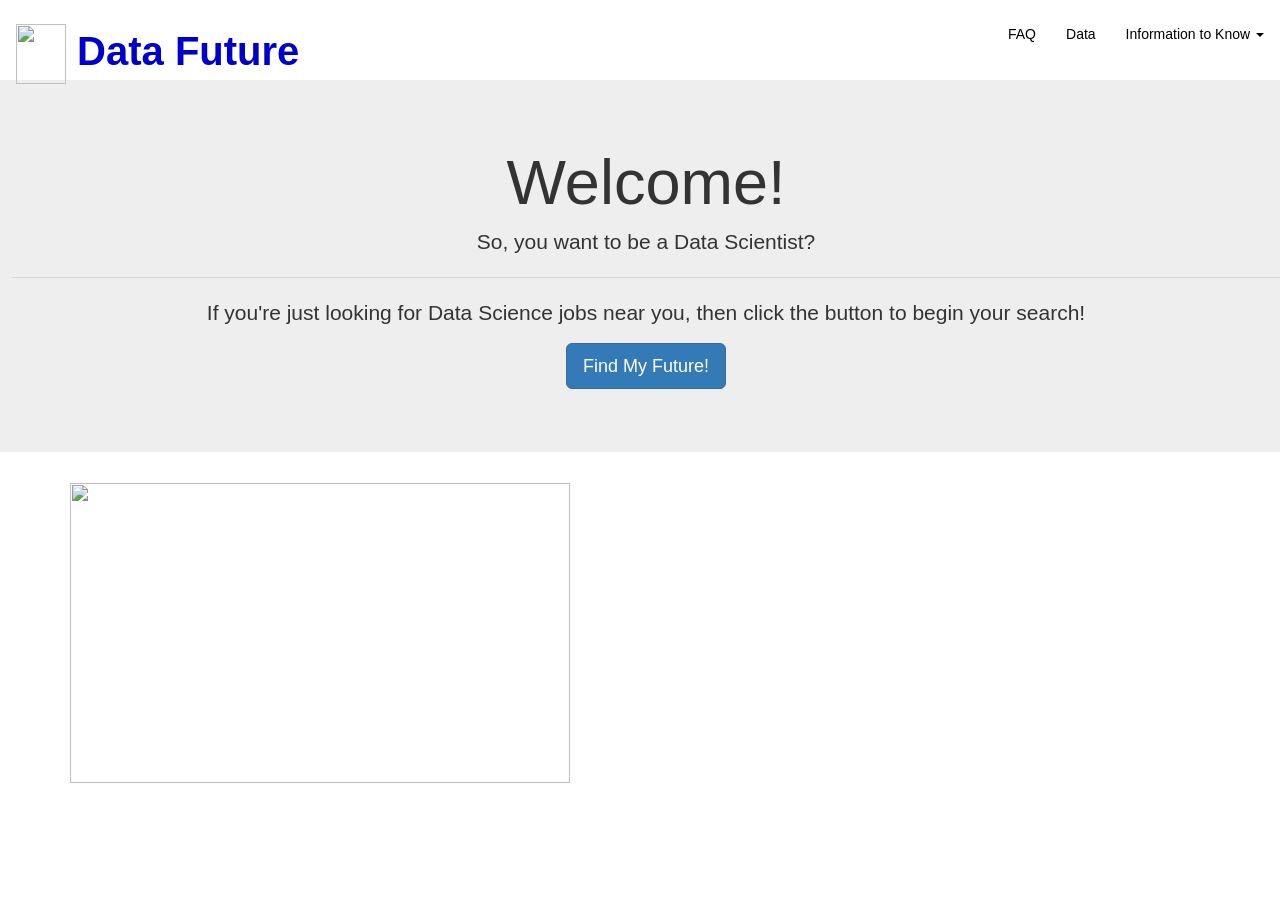
==== templates/index.html @ 77887217 "Added Career Builder's data, and the web pages are kinda functional." ====
<!DOCTYPE html>
<html lang="en">
<head>
    <meta charset="UTF-8">
    <meta name="viewport" content="width=device-width, initial-scale=1.0">
    <meta http-equiv="X-UA-Compatible" content="ie=edge">
    <title>Data Future</title>
    <link rel="stylesheet" href="https://maxcdn.bootstrapcdn.com/bootstrap/3.3.7/css/bootstrap.min.css">
    <script src="https://ajax.googleapis.com/ajax/libs/jquery/1.12.4/jquery.min.js"></script>
    <script src="https://maxcdn.bootstrapcdn.com/bootstrap/3.3.7/js/bootstrap.min.js"></script>
    <link rel="stylesheet" type="text/css" href="style.css">
</head>
<body>
<nav class="navbar navbar-default">
        <div class="container-fluid">
          <!-- Brand and toggle get grouped for better mobile display -->
          <div class="navbar-header">
            <button type="button" class="navbar-toggle collapsed" data-toggle="collapse" data-target="#bs-example-navbar-collapse-1" aria-expanded="false">
              <span class="sr-only">Toggle navigation</span>
              <span class="icon-bar"></span>
              <span class="icon-bar"></span>
              <span class="icon-bar"></span>
            </button>
            <!-- <a class="navbar-brand brand-name" href="index.html">Data Future</a> -->
            <a class="navbar-brand" href="#">
            <span><img src="https://ya-webdesign.com/images/bonus-clip-bicolor-symbols-6.png" class="img-fluid" style="width:50px;height:60px;"> Data Future
                </span>  
                </a>
          </div>
            <ul class="nav navbar-nav navbar-right">
              <li><a href="/webpages/FAQ.html">FAQ</a></li>
              <li><a href="/webpages/Data.html">Data</a></li>
              <li class="dropdown">
                      <a class="dropdown-toggle" data-toggle="dropdown" href="#">Information to Know
                      <span class="caret"></span></a>
                      <ul class="dropdown-menu">
                        <li><a href="">Where are data science jobs?</a></li>
                        <li><a href="">What skills should I have?</a></li>
                        <li><a href="">Salary Information</a></li>
                        <li><a href=""></a></li>
                      </ul>
                    </li>
               <!-- li role="separator" class="divider"></li>-->
                  <!-- <li><a href="#">Don't click me</a></li> -->
                </li>
              </ul>
          </div><!-- /.navbar-collapse -->
        </div><!-- /.container-fluid -->
</nav>
<div class="jumbotron text-center">
        <h1 class="display-4 text-center">Welcome!</h1>
        <p class="lead">So, you want to be a Data Scientist?</p>
        <hr class="my-4">
        <p>If you're just looking for Data Science jobs near you, then click the button to begin your search!</p>
        <p class="lead">
          <a class="btn btn-primary btn-lg" href="#" role="button" text-align="center">Find My Future!</a>
        </p>
      </div>
    <div class="container">
        <div class="row">
          <div class="col-md-12">
        
          </div>
        </div>
        <div class="row">
            <div class="col-md-6">
                <img src="" alt="" style="width:500px;height:300px;">
            </div>
            <div class="col-md-6">
            </div>
          </div>
    </div>
</body>
</html>
---- templates/style.css ----
h1 {
    text-align: left;
    color:black;
}

.navbar-default {
    padding-top: 8px;

    background-color: white;
   
    border-color: white;
   
  }
   
.navbar-default .navbar-brand {
  font-family: "Lucida Sans Unicode", "Lucida Grande", sans-serif; 
  font-size:40px;
  color: mediumblue;
  font-weight: bold;
   
  }

   
.navbar-default .navbar-brand:hover, .navbar-default .navbar-brand:focus {
   
    color: navy;
   
  }
   
.navbar-default .navbar-text {
   
    color: black;
   
  }
   
.navbar-default .navbar-nav > li > a {
   
    color: black;
   
  }
   
.navbar-default .navbar-nav > li > a:hover, .navbar-default .navbar-nav > li > a:focus {
   
    color: #e5dbdb;
   
  }
   
/* .navbar-default .navbar-nav > li > .dropdown-menu {
   
    background-color: #69899f;
   
  } */
   
/* .navbar-default .navbar-nav > li > .dropdown-menu > li > a {
   
    color: #d7e2e9;
   
  } */
   
/* .navbar-default .navbar-nav > li > .dropdown-menu > li > a:hover,
   
.navbar-default .navbar-nav > li > .dropdown-menu > li > a:focus {
   
    color: #e5dbdb;
   
    background-color: #425766;
   
  } */
   
/* .navbar-default .navbar-nav > li > .dropdown-menu > li > .divider {
   
    background-color: #69899f;
   
  } */
   
/* .navbar-default .navbar-nav > .active > a, .navbar-default .navbar-nav > .active > a:hover, .navbar-default .navbar-nav > .active > a:focus {
   
    color: #e5dbdb;
   
    background-color: #425766;
   
  } */
   
/* .navbar-default .navbar-nav > .open > a, .navbar-default .navbar-nav > .open > a:hover, .navbar-default .navbar-nav > .open > a:focus {
   
    color: #e5dbdb;
   
    background-color: #425766;
   
  } */
   
/* .navbar-default .navbar-toggle {
   
    border-color: #425766;
   
  } */
   
/* .navbar-default .navbar-toggle:hover, .navbar-default .navbar-toggle:focus {
   
    background-color: #425766;
   
  } */
   
/* .navbar-default .navbar-toggle .icon-bar {
   
    background-color: #d7e2e9;
   
  } */
   
/* .navbar-default .navbar-collapse,
   
.navbar-default .navbar-form {
   
    border-color: #d7e2e9;
   
  } */
   
/* .navbar-default .navbar-link {
   
    color: #d7e2e9;
   
  } */
   
.navbar-default .navbar-link:hover {
   
    color: deeppink;
   
  }
   
   
   
@media (max-width: 767px) {
   
    .navbar-default .navbar-nav .open .dropdown-menu > li > a {
   
      color: #d7e2e9;
   
    }
   
    .navbar-default .navbar-nav .open .dropdown-menu > li > a:hover, .navbar-default .navbar-nav .open .dropdown-menu > li > a:focus {
   
      color: #e5dbdb;
   
    }
   
    .navbar-default .navbar-nav .open .dropdown-menu > .active > a, .navbar-default .navbar-nav .open .dropdown-menu > .active > a:hover, .navbar-default .navbar-nav .open .dropdown-menu > .active > a:focus {
   
      color: #e5dbdb;
   
      background-color: #425766;
   
    }
   
  }
/* .navbar-default{
    background-color:teal;
    background-image: none;
    background-repeat: no-repeat;
} */

/* .navbar-header{
    background-color:red;
    border-color: green;
    } */

.jumbotron {
  padding-left: 12px;
}
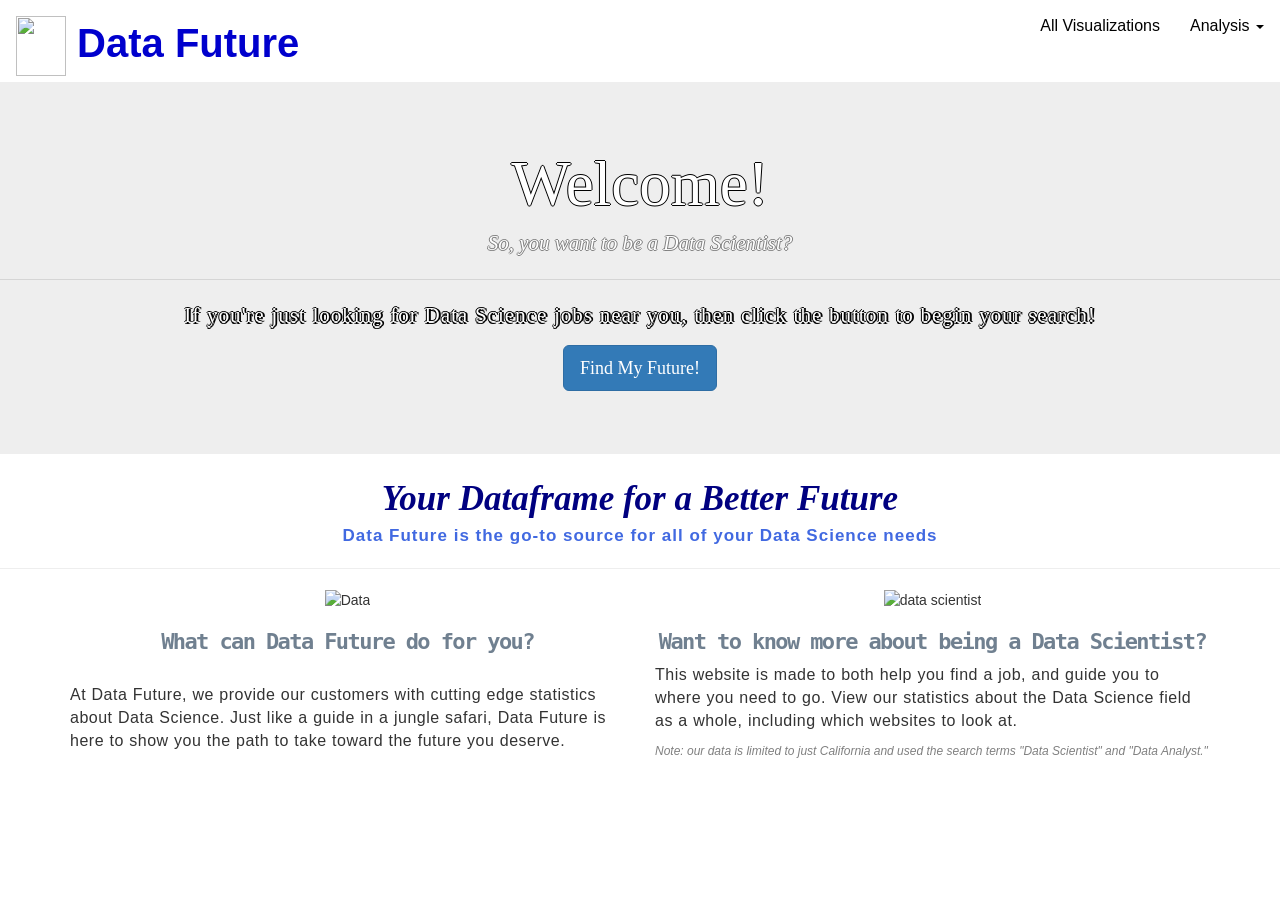
==== commit 897f124e: "Created pages for each of the graphs" ====
--- a/templates/index.html
+++ b/templates/index.html
@@ -4,7 +4,7 @@
     <meta charset="UTF-8">
     <meta name="viewport" content="width=device-width, initial-scale=1.0">
     <meta http-equiv="X-UA-Compatible" content="ie=edge">
-    <title>Data Future</title>
+    <title>Data Future Home Page</title>
     <link rel="stylesheet" href="https://maxcdn.bootstrapcdn.com/bootstrap/3.3.7/css/bootstrap.min.css">
     <script src="https://ajax.googleapis.com/ajax/libs/jquery/1.12.4/jquery.min.js"></script>
     <script src="https://maxcdn.bootstrapcdn.com/bootstrap/3.3.7/js/bootstrap.min.js"></script>
@@ -22,22 +22,21 @@
               <span class="icon-bar"></span>
             </button>
             <!-- <a class="navbar-brand brand-name" href="index.html">Data Future</a> -->
-            <a class="navbar-brand" href="#">
+            <a class="navbar-brand" href="index.html">
             <span><img src="https://ya-webdesign.com/images/bonus-clip-bicolor-symbols-6.png" class="img-fluid" style="width:50px;height:60px;"> Data Future
                 </span>  
                 </a>
           </div>
             <ul class="nav navbar-nav navbar-right">
-              <li><a href="/webpages/FAQ.html">FAQ</a></li>
-              <li><a href="/webpages/Data.html">Data</a></li>
-              <li class="dropdown">
-                      <a class="dropdown-toggle" data-toggle="dropdown" href="#">Information to Know
+                <li><a href="../webpages/Data.html">All Visualizations</a></li>
+                <li class="dropdown">
+                      <a class="dropdown-toggle" data-toggle="dropdown" href="#">Analysis
                       <span class="caret"></span></a>
                       <ul class="dropdown-menu">
-                        <li><a href="">Where are data science jobs?</a></li>
-                        <li><a href="">What skills should I have?</a></li>
-                        <li><a href="">Salary Information</a></li>
-                        <li><a href=""></a></li>
+                        <li><a href="../webpages/Where.html">Where are data science jobs?</a></li>
+                        <li><a href="../webpages/What.html">What skills should I have?</a></li>
+                        <li><a href="../webpages/Salary.html">Salary Information</a></li>
+                        <li><a href="../webpages/Websites.html">Which website is the best at finding data jobs?</a></li>
                       </ul>
                     </li>
                <!-- li role="separator" class="divider"></li>-->
@@ -48,27 +47,33 @@
         </div><!-- /.container-fluid -->
 </nav>
 <div class="jumbotron text-center">
-        <h1 class="display-4 text-center">Welcome!</h1>
-        <p class="lead">So, you want to be a Data Scientist?</p>
+        <h1 class="display-4 text-center" id="Jumbo_welcome">Welcome!</h1>
+        <p class="lead" id="Jumbo-description">So, you want to be a Data Scientist?</p>
         <hr class="my-4">
-        <p>If you're just looking for Data Science jobs near you, then click the button to begin your search!</p>
+        <p id="Jumbo-text">If you're just looking for Data Science jobs near you, then click the button to begin your search!</p>
         <p class="lead">
-          <a class="btn btn-primary btn-lg" href="#" role="button" text-align="center">Find My Future!</a>
+          <a class="btn btn-primary btn-lg" href="/scrape" role="button" text-align="center" id="button-text">Find My Future!</a>
         </p>
       </div>
-    <div class="container">
-        <div class="row">
-          <div class="col-md-12">
-        
-          </div>
+<br>
+<div class ="text-center" id="demoFont">Your Dataframe for a Better Future</div>
+<div class ="text-center" id="otherFont"> Data Future is the go-to source for all of your Data Science needs</div>
+<hr class="my-4">
+<div class="container">
+    <div class='row'>
+            <div class='col-md-6 text-center'>
+                <img class = "text-center" src="https://www.hrmagazine.co.uk/article-images/173123/AI_popup.jpg" alt="Data" style="width:210px;height:164px;">
+                <h2 id="df_what"> What can Data Future do for you?</h2>
+                <br>
+                <p class= 'text-left' id="df_desc">At Data Future, we provide our customers with cutting edge statistics about Data Science. Just like a guide in a jungle safari, Data Future is here to show you the path to take toward the future you deserve.</p>
+            </div>
+        <div class='col-md-6 text-center'>
+                <img class = "text-center" src=http://www.indiandownunder.com.au/wp-content/uploads/2014/07/future-jobs-300x164.jpg alt="data scientist">
+                <h2 id="df_what"> Want to know more about being a Data Scientist?</h2>
+                <p class = 'text-left' id="df_desc"> This website is made to both help you find a job, and guide you to where you need to go. View our statistics about the Data Science field as a whole, including which websites to look at.</p>
+                <p class = 'text-left' id="note"> Note: our data is limited to just California and used the search terms "Data Scientist" and "Data Analyst."</p>
+            </div> 
         </div>
-        <div class="row">
-            <div class="col-md-6">
-                <img src="" alt="" style="width:500px;height:300px;">
-            </div>
-            <div class="col-md-6">
-            </div>
-          </div>
     </div>
 </body>
 </html>
--- a/templates/style.css
+++ b/templates/style.css
@@ -4,8 +4,8 @@
 }
 
 .navbar-default {
-    padding-top: 8px;
-
+    /* padding-top: 4px; */
+    padding-bottom: 10px;
     background-color: white;
    
     border-color: white;
@@ -164,5 +164,96 @@
     } */
 
 .jumbotron {
-  padding-left: 12px;
+  margin-bottom: 0px;
+  background-image: url(https://images.idgesg.net/images/article/2017/07/code_programming_software_astract_background_thinkstock_537331500-100729677-large.jpg);
+  /* background-image: url(https://media.istockphoto.com/photos/programming-code-abstract-technology-background-of-software-deve-picture-id629285904?k=6&m=629285904&s=612x612&w=0&h=GbdupQECY8IAzSkFu5fZuXV7angui0S3j64KRS2Ed6M=); */
+  /* background-image: url(https://cdn-images-1.medium.com/max/1200/1*t85v4n8AFkw3N3MFIgLNNw.jpeg); */
+  /* background-image: url(http://www.cottagesonmountaincreek.com/wp-content/uploads/2015/12/bright-road-1080x675.jpg); */
+  background-position: 0% 40%;
+  background-size: cover;
+  background-repeat: no-repeat;
+  font-family: Georgia, serif;
+}
+
+#Jumbo-text{
+  color: white;
+  text-shadow: -1px 0 black, 0 2px black, 2px 0 black, 0 -1px black;
+  letter-spacing: 1px;
+  word-spacing: .5px;
+}
+
+#Jumbo-description{
+  color:white;
+  font-style: italic;
+  text-shadow: -1px 0 grey, 0 1px grey, 1px 0 grey, 0 -1px grey;
+}
+
+#Jumbo_welcome{
+  color: white;
+  font-style: bold;
+  text-shadow: -1px 0 black, 0 1px black, 1px 0 black, 0 -1px black;
+}
+
+#demoFont {
+  font-family: Georgia, serif;
+  font-size: 35px;
+  letter-spacing: 0px;
+  word-spacing: 0px;
+  color: navy;
+  font-weight: 700;
+  text-decoration: none;
+  font-style: italic;
+  font-variant: normal;
+  text-transform: none;
+  }
+
+#otherFont {
+  font-family: "Lucida Sans Unicode", "Lucida Grande", sans-serif;
+  font-size: 17px;
+  letter-spacing: 1px;
+  word-spacing: 0px;
+  color: royalblue;
+  font-weight: 700;
+  text-decoration: none;
+  font-style: bold italic;
+  font-variant: normal;
+  text-transform: none;
+  }
+
+#df_what {
+  font-family: "Lucida Console", Monaco, monospace;
+font-size: 22px;
+letter-spacing: -1.6px;
+word-spacing: 0px;
+color: slategray;
+font-weight: 700;
+text-decoration: none solid rgb(68, 68, 68);
+font-style: normal;
+font-variant: normal;
+text-transform: none;
+/* text-shadow: -1px 0 black, 0 1px black, 1px 0 black, 0 -1px black; */
+}
+
+#note {
+  font-size:12px;
+  font-style: italic;
+  color: gray;
+
+}
+
+#df_desc {
+  font-family: Arial, Helvetica, sans-serif;
+  font-size: 16px;
+  letter-spacing: .5px;
+  word-spacing: .5px;
+}
+
+li {
+  color: black;
+  font-size: 16px;
+}
+
+#descriptor {
+  color:black;
+  font-size: 16px;
 }
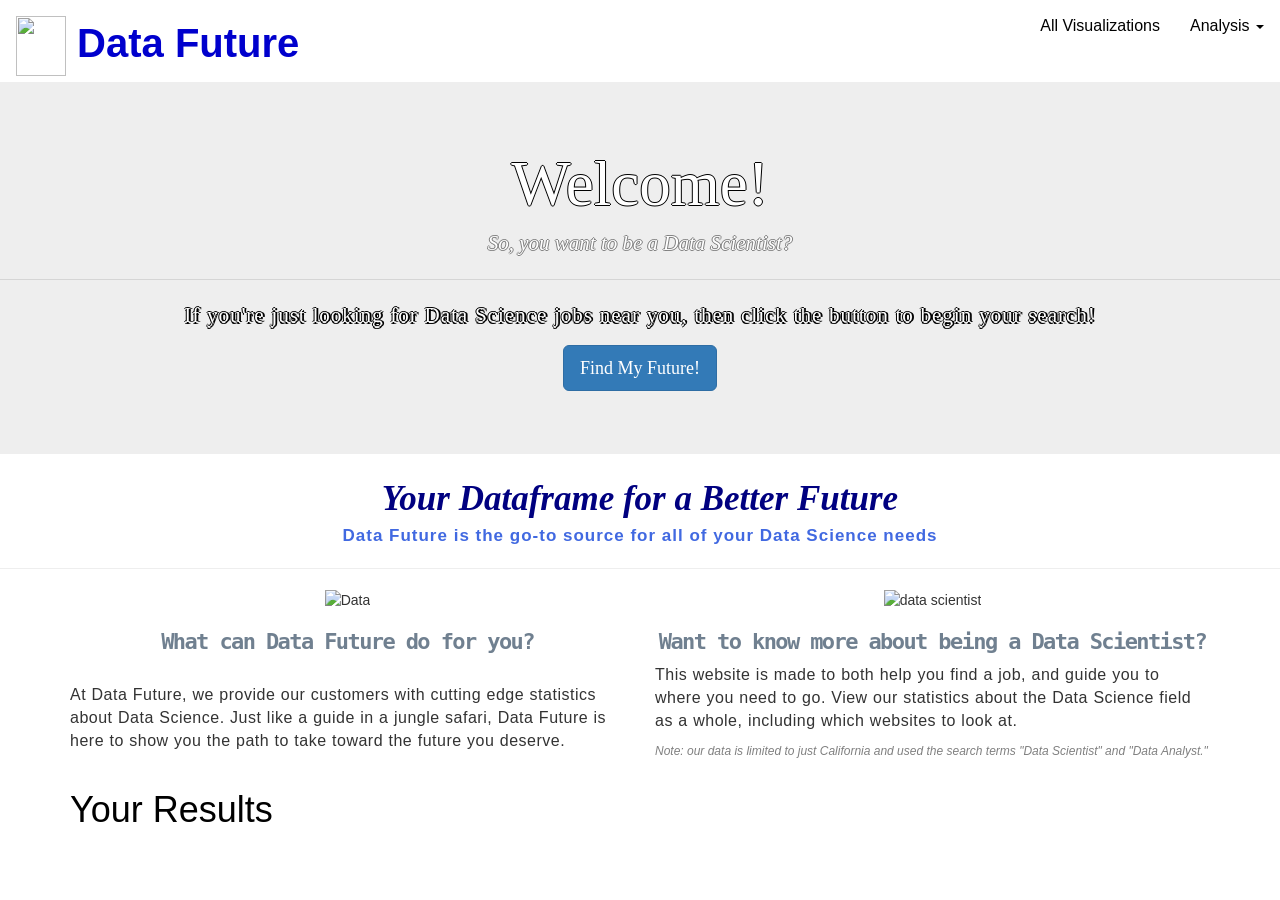
==== commit 533bb228: "Added some images and CSV and a few more files" ====
--- a/templates/index.html
+++ b/templates/index.html
@@ -74,6 +74,9 @@
                 <p class = 'text-left' id="note"> Note: our data is limited to just California and used the search terms "Data Scientist" and "Data Analyst."</p>
             </div> 
         </div>
+        <div class='cold-md-12'>
+            <h1> Your Results</h1>
+        </div>
     </div>
 </body>
 </html>
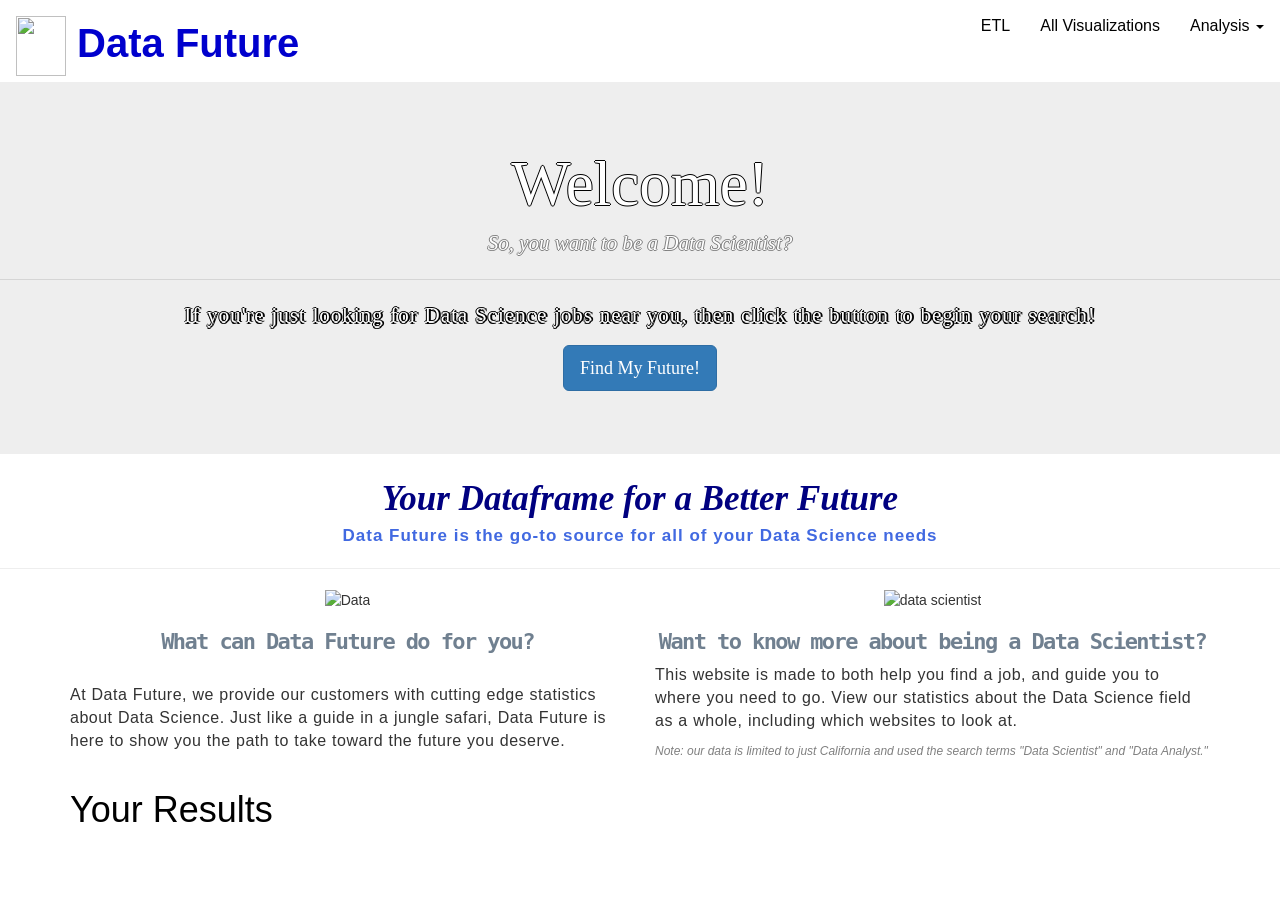
==== commit b4e97ab3: "Deleted junk files, finishing web pages, and organized everything." ====
--- a/templates/index.html
+++ b/templates/index.html
@@ -28,6 +28,7 @@
                 </a>
           </div>
             <ul class="nav navbar-nav navbar-right">
+                <li><a href="../webpages/ETL.html">ETL</a></li>
                 <li><a href="../webpages/Data.html">All Visualizations</a></li>
                 <li class="dropdown">
                       <a class="dropdown-toggle" data-toggle="dropdown" href="#">Analysis
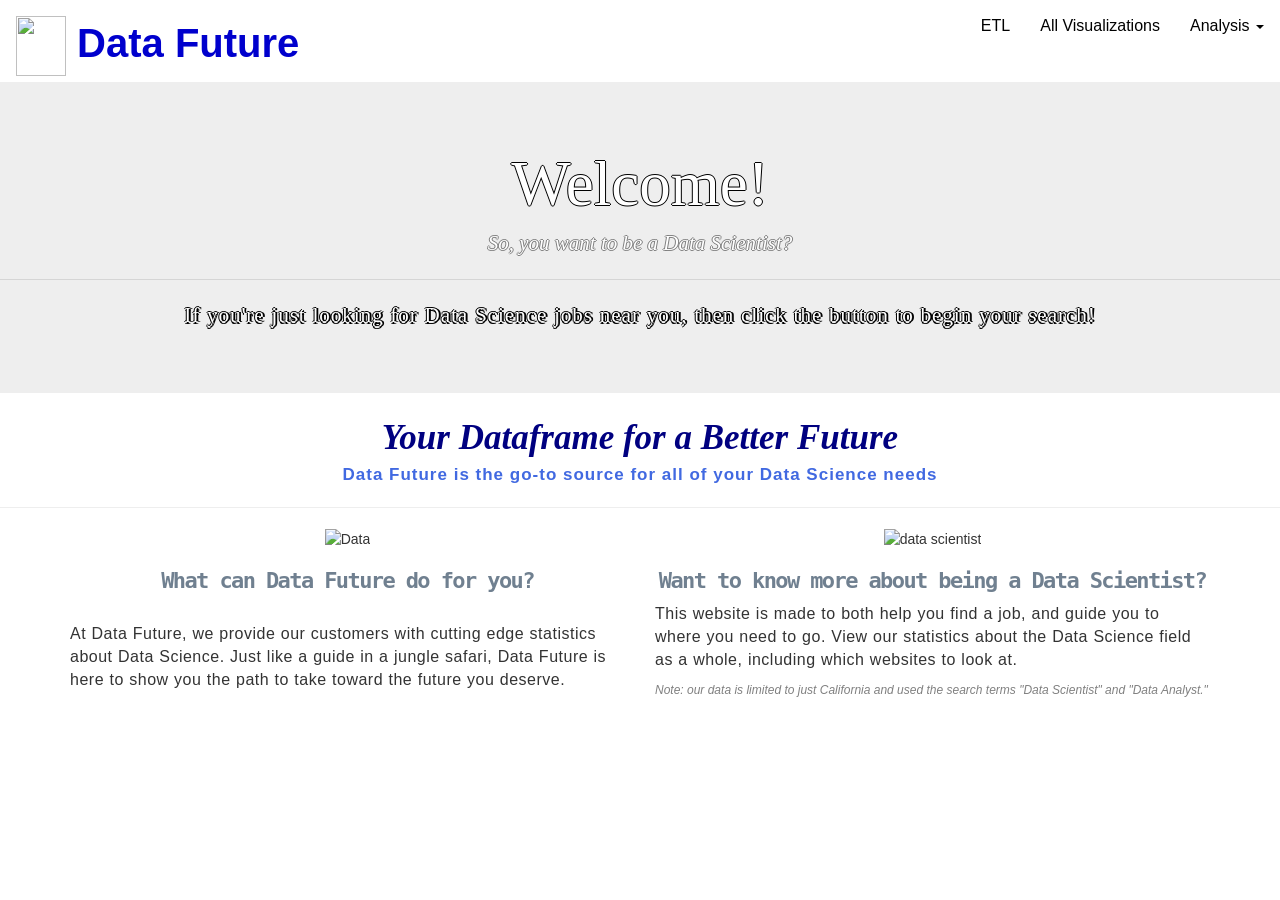
==== commit 1b58477f: "worked on site pages more" ====
--- a/templates/index.html
+++ b/templates/index.html
@@ -52,9 +52,6 @@
         <p class="lead" id="Jumbo-description">So, you want to be a Data Scientist?</p>
         <hr class="my-4">
         <p id="Jumbo-text">If you're just looking for Data Science jobs near you, then click the button to begin your search!</p>
-        <p class="lead">
-          <a class="btn btn-primary btn-lg" href="/scrape" role="button" text-align="center" id="button-text">Find My Future!</a>
-        </p>
       </div>
 <br>
 <div class ="text-center" id="demoFont">Your Dataframe for a Better Future</div>
@@ -75,9 +72,6 @@
                 <p class = 'text-left' id="note"> Note: our data is limited to just California and used the search terms "Data Scientist" and "Data Analyst."</p>
             </div> 
         </div>
-        <div class='cold-md-12'>
-            <h1> Your Results</h1>
-        </div>
     </div>
 </body>
 </html>
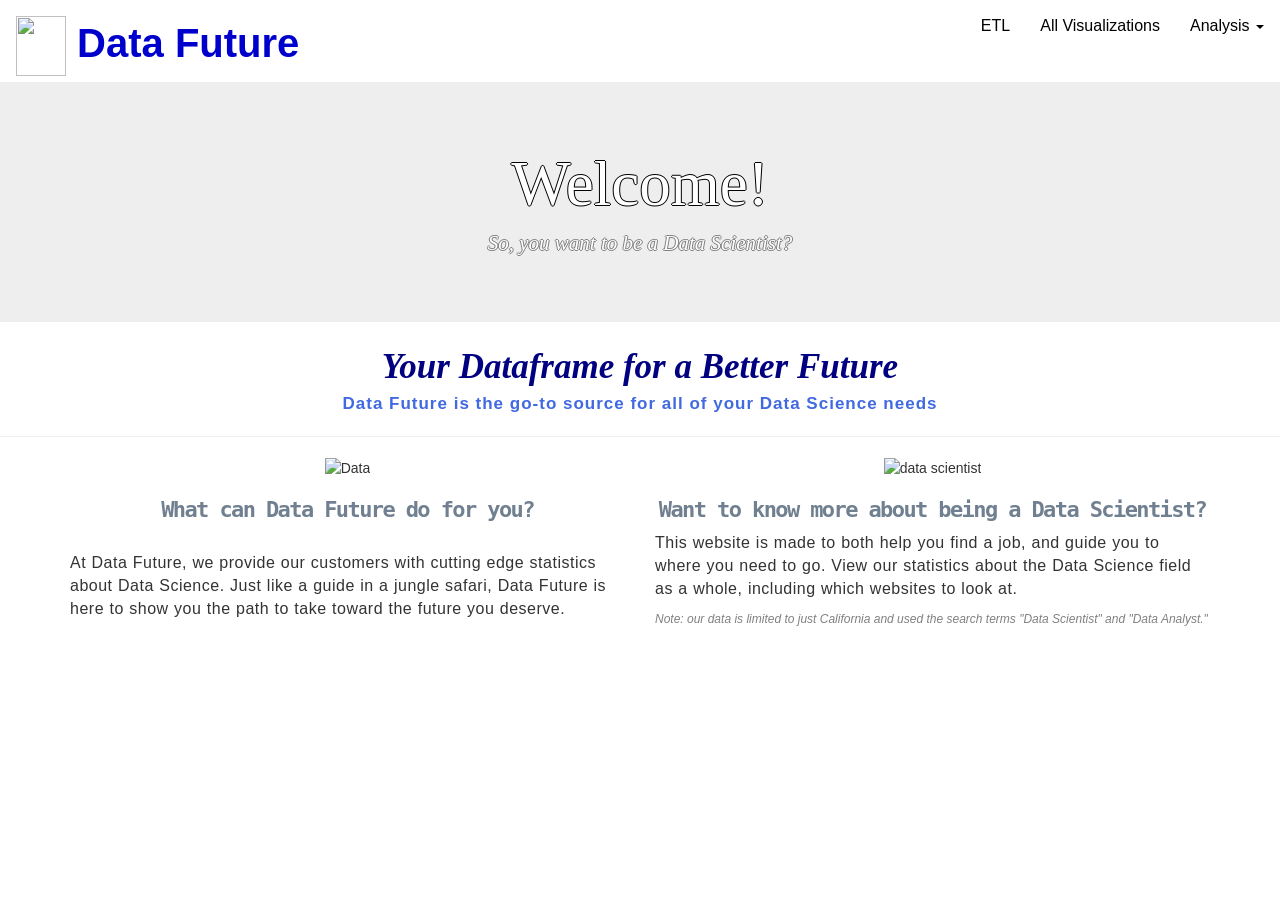
==== commit b19ea160: "Finished all of the web pages" ====
--- a/templates/index.html
+++ b/templates/index.html
@@ -50,8 +50,6 @@
 <div class="jumbotron text-center">
         <h1 class="display-4 text-center" id="Jumbo_welcome">Welcome!</h1>
         <p class="lead" id="Jumbo-description">So, you want to be a Data Scientist?</p>
-        <hr class="my-4">
-        <p id="Jumbo-text">If you're just looking for Data Science jobs near you, then click the button to begin your search!</p>
       </div>
 <br>
 <div class ="text-center" id="demoFont">Your Dataframe for a Better Future</div>
--- a/templates/style.css
+++ b/templates/style.css
@@ -256,4 +256,25 @@
 #descriptor {
   color:black;
   font-size: 16px;
+}
+
+#what_graph {
+  display: block;
+  margin-left: auto;
+  margin-right: auto;
+  width: 50%;
+}
+
+#jobs_city {
+  display: block;
+  margin-left:auto;
+  margin-right: auto;
+  width:50%;
+}
+
+#salary_chart {
+  display: block;
+  margin-left:auto;
+  margin-right:auto;
+  width:50%;
 }
